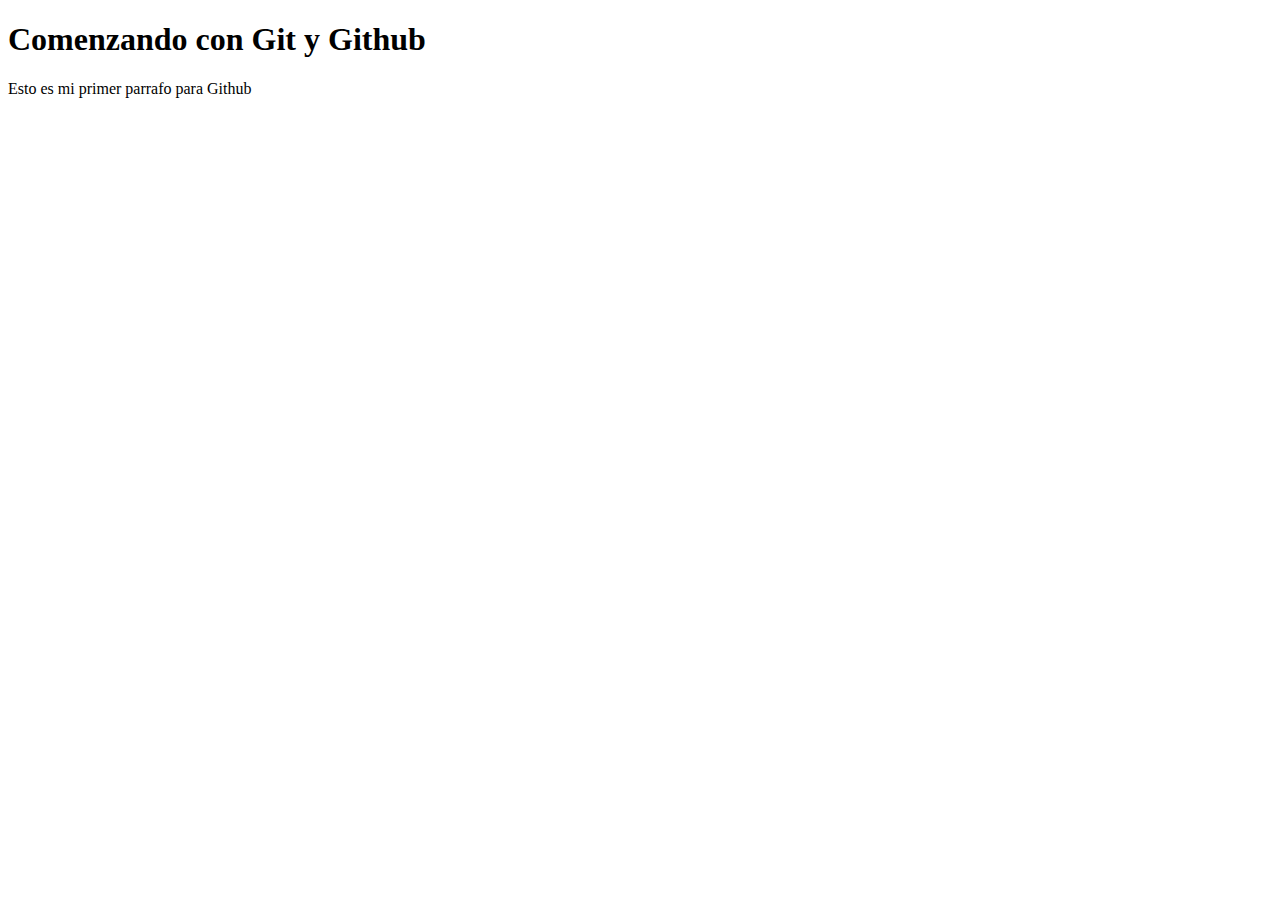
==== index.html @ c119873d "mi primer commit" ====
<!DOCTYPE html>
<html lang="en">
<head>
    <meta charset="UTF-8">
    <meta http-equiv="X-UA-Compatible" content="IE=edge">
    <meta name="viewport" content="width=device-width, initial-scale=1.0">
    <title>Document</title>
</head>
<body>
    <h1>Comenzando con Git y Github</h1>
    <p>Esto es mi primer parrafo para Github</p>
</body>
</html>
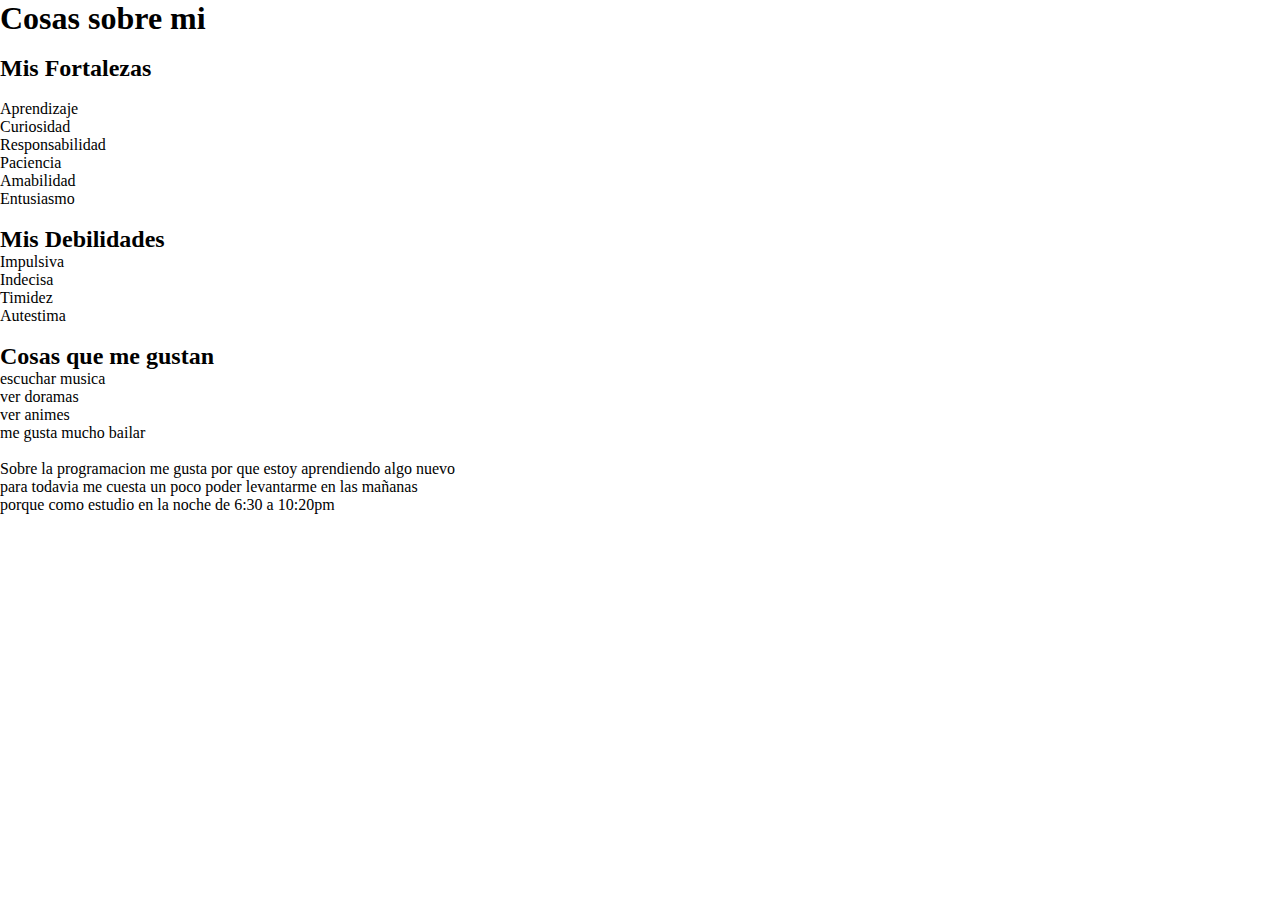
==== commit 9d9275d6: "mi sitio web sobre mi" ====
--- a/index.html
+++ b/index.html
@@ -4,10 +4,48 @@
     <meta charset="UTF-8">
     <meta http-equiv="X-UA-Compatible" content="IE=edge">
     <meta name="viewport" content="width=device-width, initial-scale=1.0">
-    <title>Document</title>
+    <title>sitio web</title>
+    <link rel="stylesheet" href="css/sitioweb.css">
 </head>
 <body>
-    <h1>Comenzando con Git y Github</h1>
-    <p>Esto es mi primer parrafo para Github</p>
+    <div>
+      <h1>Cosas sobre mi</h1>
+      <div>
+          <br>
+          <h2>Mis Fortalezas</h2>
+          <br>
+          <p>Aprendizaje</p>
+          <p>Curiosidad</p> 
+          <p>Responsabilidad</p>  
+          <p>Paciencia</p> 
+          <p>Amabilidad</p>  
+          <p>Entusiasmo</p>   
+      </div>
+      <br>
+
+      <div>
+        <h2>Mis Debilidades</h2>
+        <p>Impulsiva</p>  
+        <p>Indecisa</p>  
+        <p>Timidez</p> 
+        <p>Autestima</p> 
+     </div>   
+      <br>
+         
+      <div>
+         <h2>Cosas que me gustan</h2>
+         <p>escuchar musica</p>
+         <p>ver doramas</p>
+         <p>ver animes</p>
+         <p>me gusta mucho bailar</p>
+      </div>
+      <br>
+
+      <div>
+          <p>Sobre la programacion me gusta por que estoy aprendiendo algo nuevo</p>
+          <p>para todavia me cuesta un poco poder levantarme en las mañanas </p>
+          <p>porque como estudio en la noche de 6:30 a 10:20pm</p>
+      </div>
+    </div> 
 </body>
 </html>--- a/css/sitioweb.css
+++ b/css/sitioweb.css
@@ -0,0 +1,36 @@
+*{
+    margin: 0;
+    padding: 0;
+    box-sizing: border-box;
+}
+
+body{
+    background-repeat: unset;
+    background-position: center center;
+}
+
+.card{
+    width: 800px;
+    height: 600px;
+    background: white;
+    margin-left: auto;
+    margin-right: auto;
+    margin-top: 30px;
+     border: 1px solid black;
+     border-radius: 25px;
+     box-shadow: 5px 10px 18px black;
+}
+
+.barra-superior{
+    background: black;
+    width: 100%;
+    color: white;
+    text-align: center;
+    padding: 10px;
+    border-start-end-radius: 25px;
+    border-start-start-radius: 25px;
+}
+
+.barra-superior > p{
+     font-size: 20px;
+}
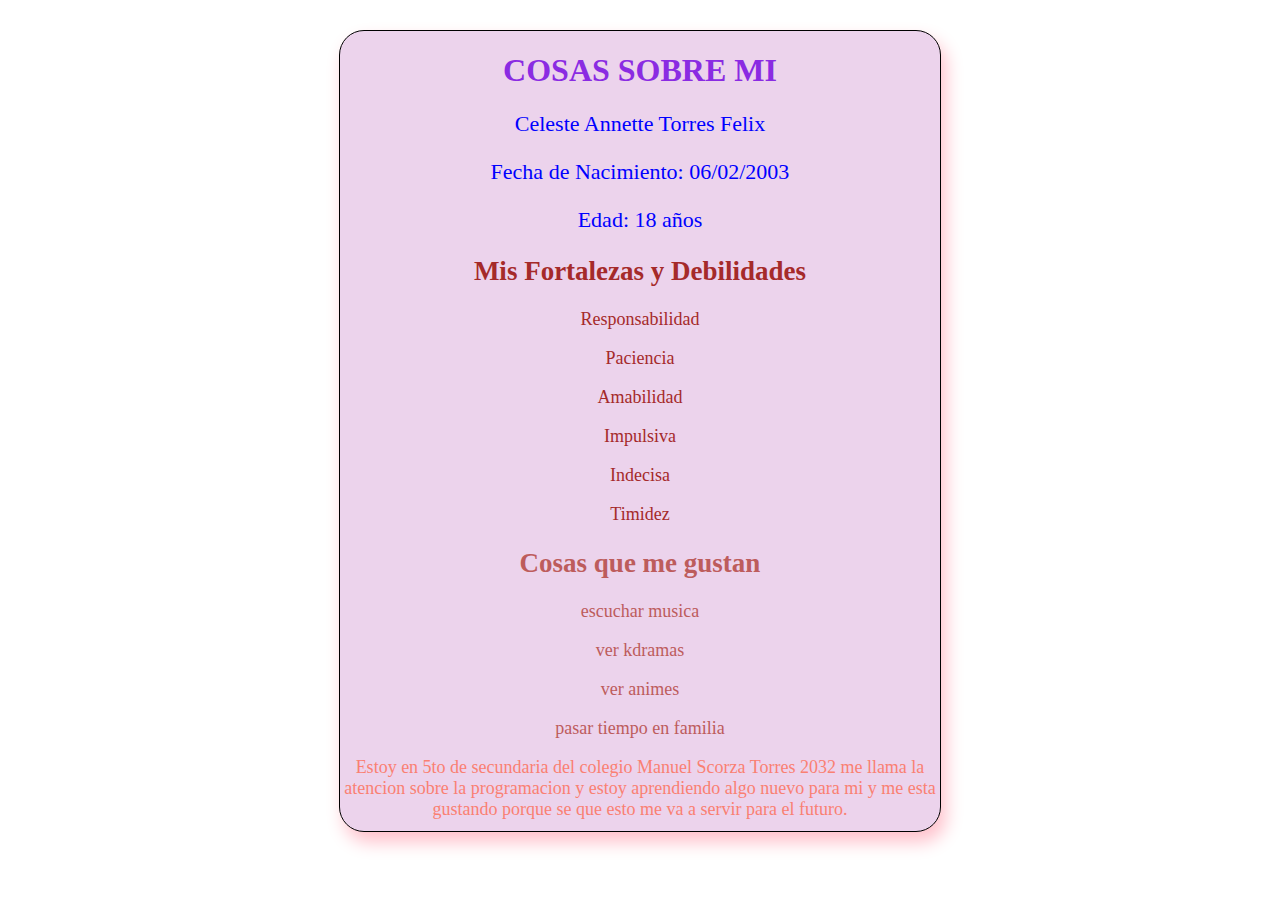
==== commit 62a5cf36: "mi sitio web sobre mi" ====
--- a/index.html
+++ b/index.html
@@ -8,44 +8,35 @@
     <link rel="stylesheet" href="css/sitioweb.css">
 </head>
 <body>
-    <div>
-      <h1>Cosas sobre mi</h1>
-      <div>
-          <br>
-          <h2>Mis Fortalezas</h2>
-          <br>
-          <p>Aprendizaje</p>
-          <p>Curiosidad</p> 
+    <div class="card">
+   
+    <div class="a">
+      <h1>COSAS SOBRE MI</h1>
+    </div> 
+      <div class="b">
+       <p>Celeste Annette Torres Felix</p>
+       <p>Fecha de Nacimiento: 06/02/2003</p>
+       <p>Edad: 18 años</p>
+      </div>
+      <div class="c">
+         <h2>Mis Fortalezas y Debilidades</h2>
           <p>Responsabilidad</p>  
           <p>Paciencia</p> 
           <p>Amabilidad</p>  
-          <p>Entusiasmo</p>   
-      </div>
-      <br>
-
-      <div>
-        <h2>Mis Debilidades</h2>
-        <p>Impulsiva</p>  
-        <p>Indecisa</p>  
-        <p>Timidez</p> 
-        <p>Autestima</p> 
+          <p>Impulsiva</p>  
+          <p>Indecisa</p>  
+          <p>Timidez</p>  
      </div>   
-      <br>
-         
-      <div>
+      <div class="d">
          <h2>Cosas que me gustan</h2>
          <p>escuchar musica</p>
-         <p>ver doramas</p>
-         <p>ver animes</p>
-         <p>me gusta mucho bailar</p>
+         <p>ver kdramas</p>
+         <p>ver animes</p> 
+         <p>pasar tiempo en familia</p>     
       </div>
-      <br>
-
-      <div>
-          <p>Sobre la programacion me gusta por que estoy aprendiendo algo nuevo</p>
-          <p>para todavia me cuesta un poco poder levantarme en las mañanas </p>
-          <p>porque como estudio en la noche de 6:30 a 10:20pm</p>
-      </div>
-    </div> 
+      <div class="e">
+         <p>Estoy en 5to de secundaria del colegio Manuel Scorza Torres 2032  me llama la atencion sobre la programacion y estoy aprendiendo algo nuevo para mi y me esta gustando porque se que esto me va a servir para el futuro.</p>
+      </div> 
+    </div>
 </body>
 </html>--- a/css/sitioweb.css
+++ b/css/sitioweb.css
@@ -1,36 +1,37 @@
-*{
-    margin: 0;
-    padding: 0;
-    box-sizing: border-box;
-}
-
-body{
-    background-repeat: unset;
-    background-position: center center;
-}
-
 .card{
-    width: 800px;
-    height: 600px;
-    background: white;
+    width: 600px;
+    height: 800px;
+    background: rgb(236, 211, 236);
     margin-left: auto;
     margin-right: auto;
     margin-top: 30px;
      border: 1px solid black;
      border-radius: 25px;
-     box-shadow: 5px 10px 18px black;
+     box-shadow: 5px 10px 18px pink;
+}
+.a{
+    text-align: center;
+    color: blueviolet;
+}
+.b{
+    font-size: 22px;
+    text-align: center;
+    color: blue;
+}
+.c{
+    text-align: center;
+    font-size: 18px;
+    color: brown;    
+}
+.d{
+    text-align: center;
+    font-size: 18px;
+    color: rgb(189, 92, 92);
+    text-align: center;
 }
 
-.barra-superior{
-    background: black;
-    width: 100%;
-    color: white;
+.e{
     text-align: center;
-    padding: 10px;
-    border-start-end-radius: 25px;
-    border-start-start-radius: 25px;
-}
-
-.barra-superior > p{
-     font-size: 20px;
-}
+    font-size: 18px;
+    color: salmon;
+}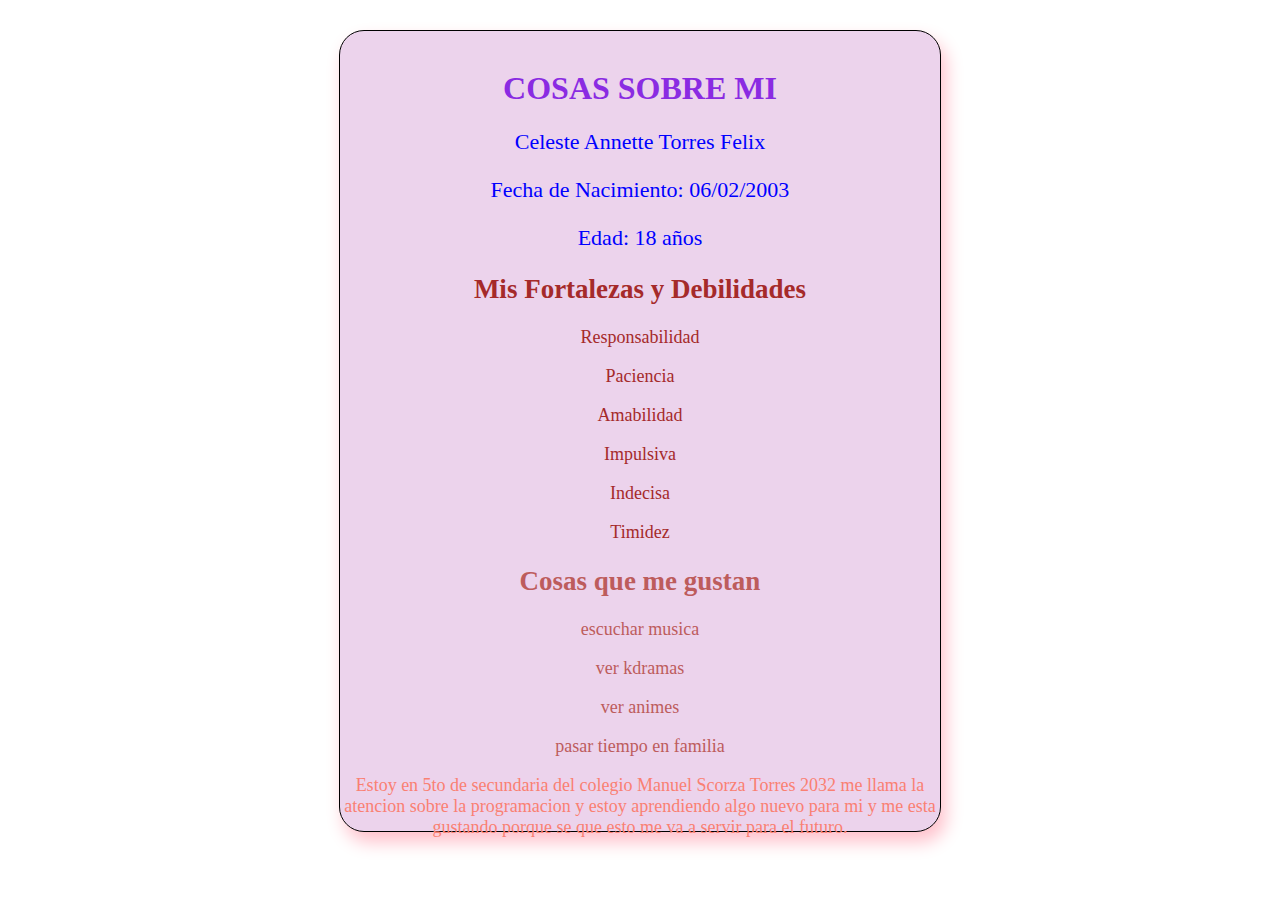
==== commit 4850c190: "mi sitio web sobre mi" ====
--- a/index.html
+++ b/index.html
@@ -9,7 +9,7 @@
 </head>
 <body>
     <div class="card">
-   
+     <img src="https://c8.alamy.com/compes/j1a95w/establecer-caras-estilo-kawaii-j1a95w.jpg" alt="">
     <div class="a">
       <h1>COSAS SOBRE MI</h1>
     </div> 
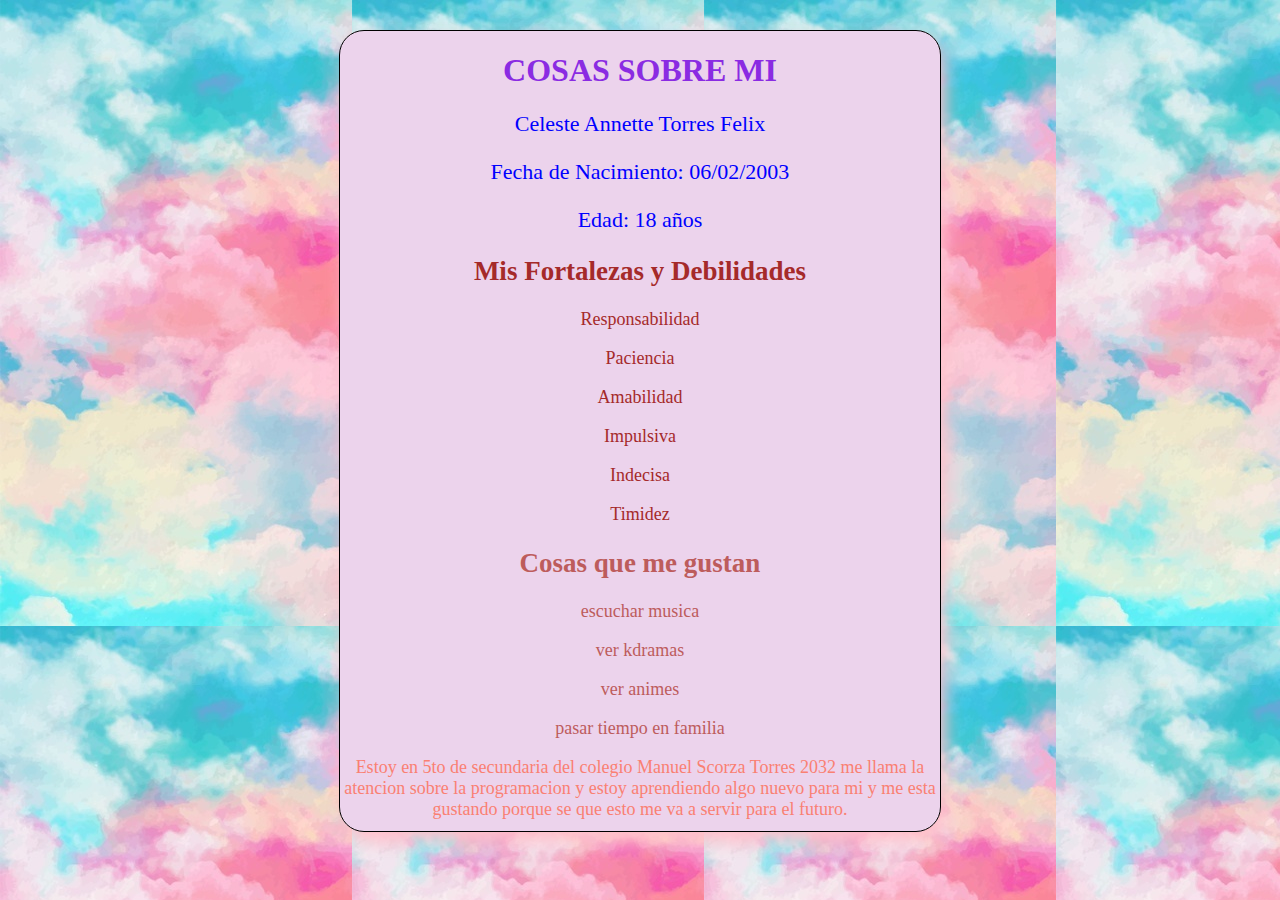
==== commit 7a4bb939: "mi sitio web sobre mi" ====
--- a/index.html
+++ b/index.html
@@ -7,9 +7,8 @@
     <title>sitio web</title>
     <link rel="stylesheet" href="css/sitioweb.css">
 </head>
-<body>
+<body background="fondo.jpg">
     <div class="card">
-     <img src="https://c8.alamy.com/compes/j1a95w/establecer-caras-estilo-kawaii-j1a95w.jpg" alt="">
     <div class="a">
       <h1>COSAS SOBRE MI</h1>
     </div> 
